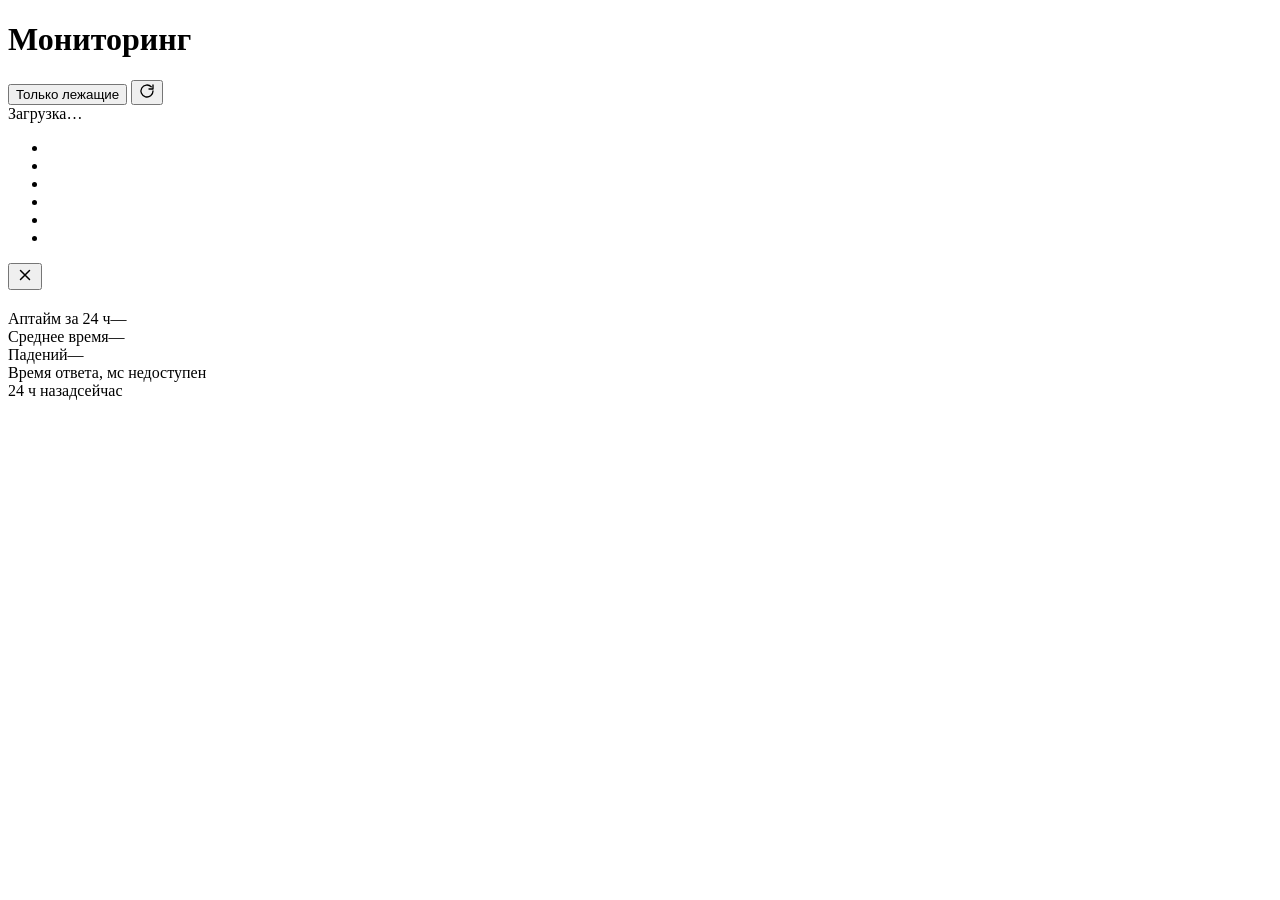
==== web/index.html @ d61201ae "Подключил frontend к backend. Добавил валидацию ip адрес от киберугроз. Написал подготовительные фун" ====
<!doctype html>
<html lang="ru">
<head>
  <meta charset="utf-8">
  <meta name="viewport" content="width=device-width, initial-scale=1">
  <title>Мониторинг сайтов</title>
  <link rel="stylesheet" href="/static/style.css">
</head>
<body>
  <main class="app">
    <header class="topbar">
      <div class="brand">
        <span class="logo"></span>
        <h1>Мониторинг</h1>
      </div>
      <div class="summary" id="summary"></div>
      <div class="actions">
        <button class="btn" id="filterBtn" type="button">Только лежащие</button>
        <button class="btn btn--icon" id="refreshBtn" type="button" aria-label="Обновить" title="Обновить">
          <svg viewBox="0 0 24 24" width="16" height="16" fill="none" stroke="currentColor" stroke-width="2" stroke-linecap="round" stroke-linejoin="round"><path d="M21 12a9 9 0 1 1-2.64-6.36"/><path d="M21 3v6h-6"/></svg>
        </button>
      </div>
    </header>

    <div class="meta">
      <span id="updatedAt">Загрузка…</span>
      <span class="badge" id="demoBadge" hidden>демо-данные</span>
    </div>

    <ul class="list" id="list">
      <li class="skeleton"></li><li class="skeleton"></li><li class="skeleton"></li>
      <li class="skeleton"></li><li class="skeleton"></li><li class="skeleton"></li>
    </ul>
  </main>

  <div class="modal" id="modal" aria-hidden="true">
    <div class="modal__backdrop" data-close></div>
    <div class="modal__dialog" role="dialog" aria-modal="true" aria-labelledby="mTitle">
      <button class="modal__close" type="button" data-close aria-label="Закрыть">
        <svg viewBox="0 0 24 24" width="18" height="18" fill="none" stroke="currentColor" stroke-width="2" stroke-linecap="round"><path d="M6 6l12 12M18 6L6 18"/></svg>
      </button>

      <div class="modal__head">
        <span class="dot" id="mDot"></span>
        <div class="modal__titles">
          <h2 id="mTitle"></h2>
          <a id="mUrl" target="_blank" rel="noopener noreferrer"></a>
        </div>
      </div>

      <div class="stats">
        <div class="stat"><span class="stat__label">Аптайм за 24 ч</span><span class="stat__value" id="mUptime">—</span></div>
        <div class="stat"><span class="stat__label">Среднее время</span><span class="stat__value" id="mAvg">—</span></div>
        <div class="stat"><span class="stat__label">Падений</span><span class="stat__value" id="mIncidents">—</span></div>
      </div>

      <div class="chart-head">
        <span>Время ответа, мс</span>
        <span class="legend-down"><i></i>недоступен</span>
      </div>
      <div class="chart" id="chart"></div>

      <div class="strip" id="strip"></div>
      <div class="strip-legend"><span>24 ч назад</span><span>сейчас</span></div>
    </div>
  </div>

  <script src="/static/app.js"></script>
</body>
</html>
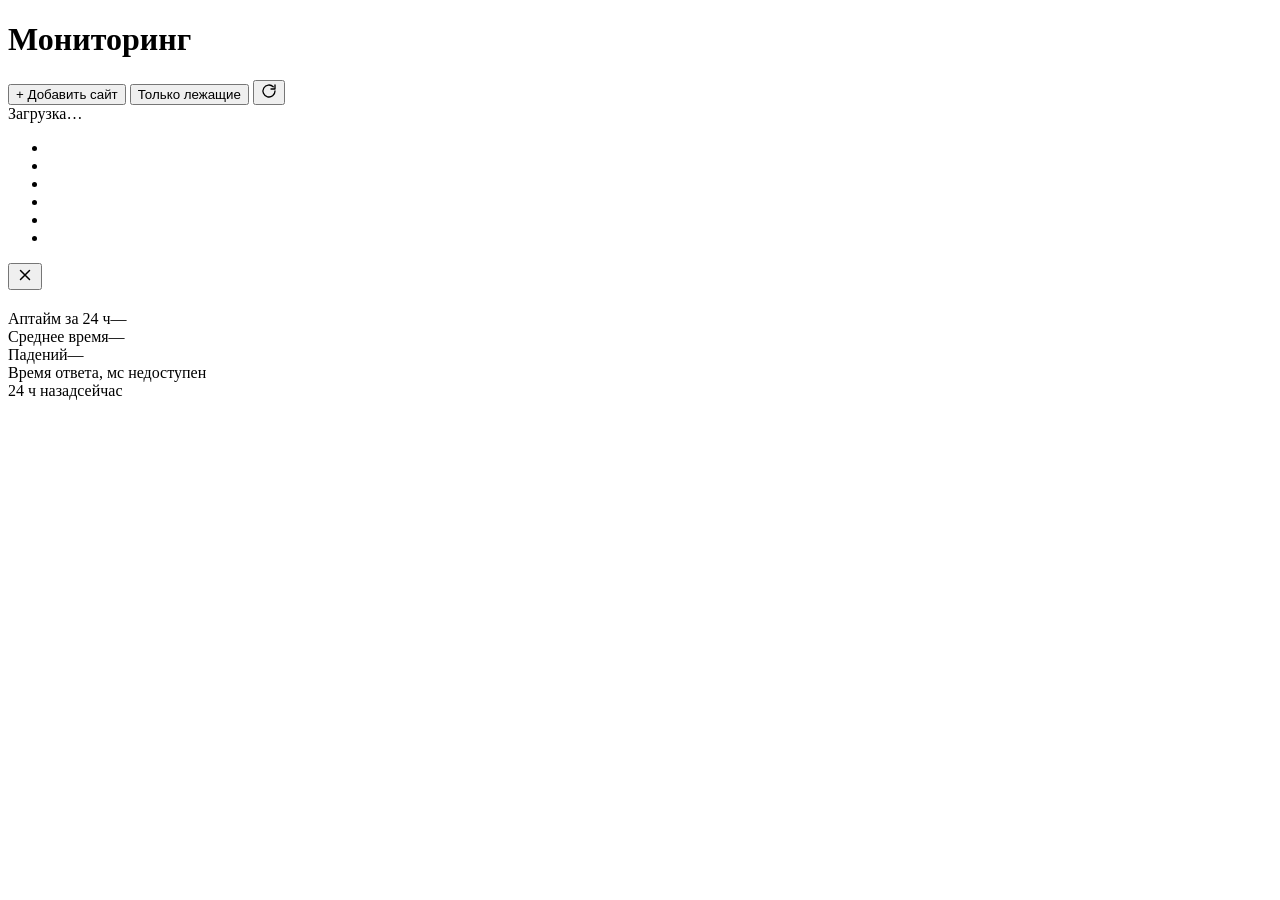
==== commit e8bd474f: "Добавил возможность добавить сайт через интерфейс. добавил обработку ошибок" ====
--- a/web/index.html
+++ b/web/index.html
@@ -15,6 +15,7 @@
       </div>
       <div class="summary" id="summary"></div>
       <div class="actions">
+        <button class="btn btn--primary" id="addSiteBtn" type="button">+ Добавить сайт</button>
         <button class="btn" id="filterBtn" type="button">Только лежащие</button>
         <button class="btn btn--icon" id="refreshBtn" type="button" aria-label="Обновить" title="Обновить">
           <svg viewBox="0 0 24 24" width="16" height="16" fill="none" stroke="currentColor" stroke-width="2" stroke-linecap="round" stroke-linejoin="round"><path d="M21 12a9 9 0 1 1-2.64-6.36"/><path d="M21 3v6h-6"/></svg>
@@ -65,6 +66,30 @@
     </div>
   </div>
 
+
+  <!-- Отдельная форма создания сайта; история остаётся в прежнем модальном окне -->
+  <dialog class="create-dialog" id="createDialog" aria-labelledby="createTitle">
+    <form id="createSiteForm">
+      <div class="create-dialog__head">
+        <h2 id="createTitle">Добавить сайт</h2>
+        <button class="modal__close create-dialog__close" type="button" id="closeCreateBtn" aria-label="Закрыть">×</button>
+      </div>
+      <label class="field" for="siteName">
+        <span>Название</span>
+        <input id="siteName" name="name" type="text" maxlength="255" autocomplete="off" placeholder="Например, Мой блог" required>
+      </label>
+      <label class="field" for="siteUrl">
+        <span>URL</span>
+        <input id="siteUrl" name="url" type="url" maxlength="2048" spellcheck="false" autocomplete="url" placeholder="https://example.com" required>
+      </label>
+      <p class="form-error" id="createError" role="alert" hidden></p>
+      <div class="create-dialog__actions">
+        <button class="btn" id="cancelCreateBtn" type="button">Отмена</button>
+        <button class="btn btn--primary" id="submitCreateBtn" type="submit">Добавить</button>
+      </div>
+    </form>
+  </dialog>
+
   <script src="/static/app.js"></script>
 </body>
 </html>
